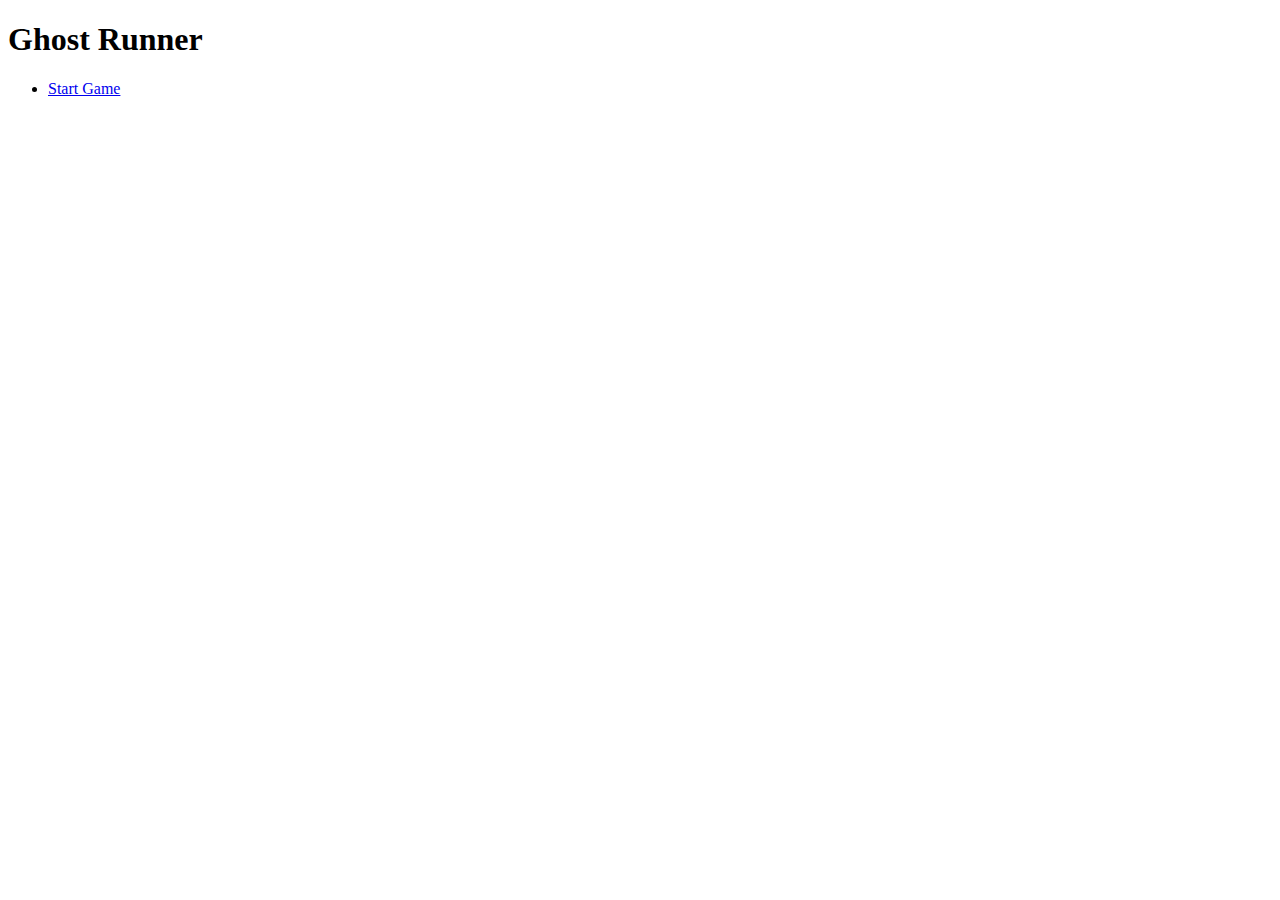
==== index.html @ c40b0b99 "paused 12.31" ====
<!DOCTYPE html>
<html>
<head>
  <meta charset="UTF-8″>
  <title>Ghost Runner</title>
  <link rel="stylesheet" href="ghost.css" type="text/css" media="screen">
  <script type="text/javascript" src="jquery.2.1.1.min.js"></script>
</head>
<body>
  <div class="wrapper">
    <div id="menu" class="main">
      <div id="main">
        <h1>Ghost Runner</h1>
        <ul>
          <li><a href="Main.html" class="button play">Start Game</a></li>
        </ul>
      </div>
    </div>
    <canvas id="canvas" width="800" height="480">
      <p>You're browser does not support the required functionality to play this game.</p>
      <p>Please update to a modern browser such as <a href="www.google.com/chrome/‎">Google Chrome</a> to play.</p>
    </canvas>
  </div>
  <script type="text/javascript" src="ghost.js"></script>
</body>
</html>
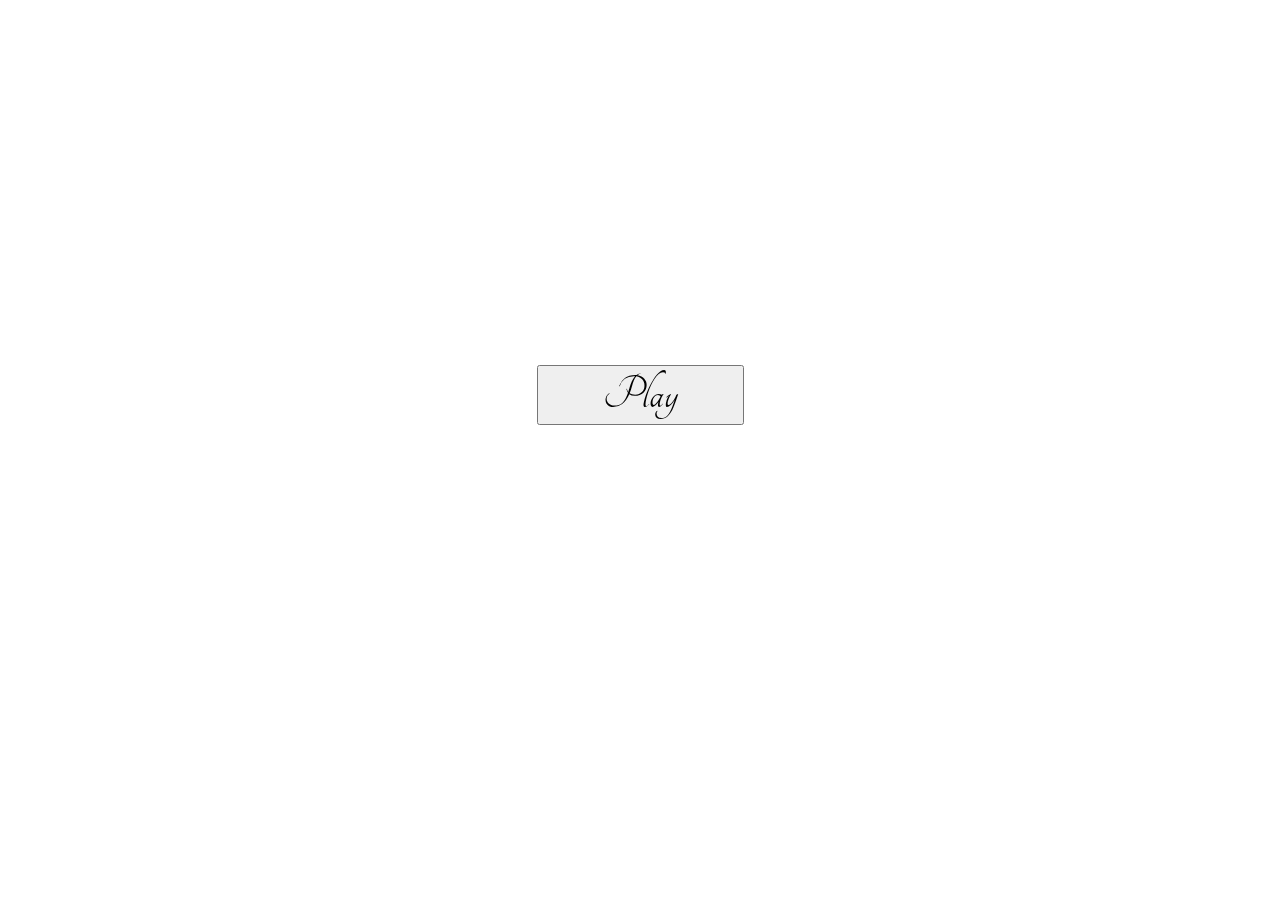
==== commit 20ff9e9f: "startmenu" ====
--- a/index.html
+++ b/index.html
@@ -4,23 +4,12 @@
   <meta charset="UTF-8″>
   <title>Ghost Runner</title>
   <link rel="stylesheet" href="ghost.css" type="text/css" media="screen">
-  <script type="text/javascript" src="jquery.2.1.1.min.js"></script>
+  <link rel="stylesheet" type="text/css" href="Style.css">
 </head>
 <body>
-  <div class="wrapper">
-    <div id="menu" class="main">
-      <div id="main">
-        <h1>Ghost Runner</h1>
-        <ul>
-          <li><a href="Main.html" class="button play">Start Game</a></li>
-        </ul>
-      </div>
-    </div>
-    <canvas id="canvas" width="800" height="480">
-      <p>You're browser does not support the required functionality to play this game.</p>
-      <p>Please update to a modern browser such as <a href="www.google.com/chrome/‎">Google Chrome</a> to play.</p>
-    </canvas>
-  </div>
-  <script type="text/javascript" src="ghost.js"></script>
+   <div id="start">
+       <h1>Ghost Runner</h1>
+       <input type="button" class="btn btn-default btn-lg" onclick="location.href= 'Main.html'" value="Play">
+   </div>
 </body>
 </html>
--- a/Style.css
+++ b/Style.css
@@ -0,0 +1,53 @@
+@import url('https://fonts.googleapis.com/css?family=Tangerine');
+
+html, body
+{
+  width: 100%;
+  height: 100%;
+  overflow: hidden;
+  margin: 0;
+  padding: 0;
+}
+
+#renderCanvas
+{
+  width: 100%;
+  height: 100%;
+  padding: 0;
+  margin: 0;
+  touch-action: none;
+}
+
+*{
+    font-family: 'Tangerine', sans-serif;
+}
+
+#start {
+    background: url("start.jpg") no-repeat center fixed;
+    background-size: 100% auto;
+    text-align: center;
+}
+
+h1 {
+    font-size: 100px;
+    margin-top: 0;
+    padding-top: 15%;
+    color: white;
+}
+#renderCanvas{
+    touch-action : none;
+}
+
+.btn{
+    font-family : inherit;
+    font-size: 50px;
+    padding-left: 5%;
+    padding-right: 5%;
+    margin-bottom: 30%;
+}
+
+#end{
+    background: url("start.jpg") no-repeat center fixed;
+    background-size: 100% auto;
+    text-align: center;
+}
